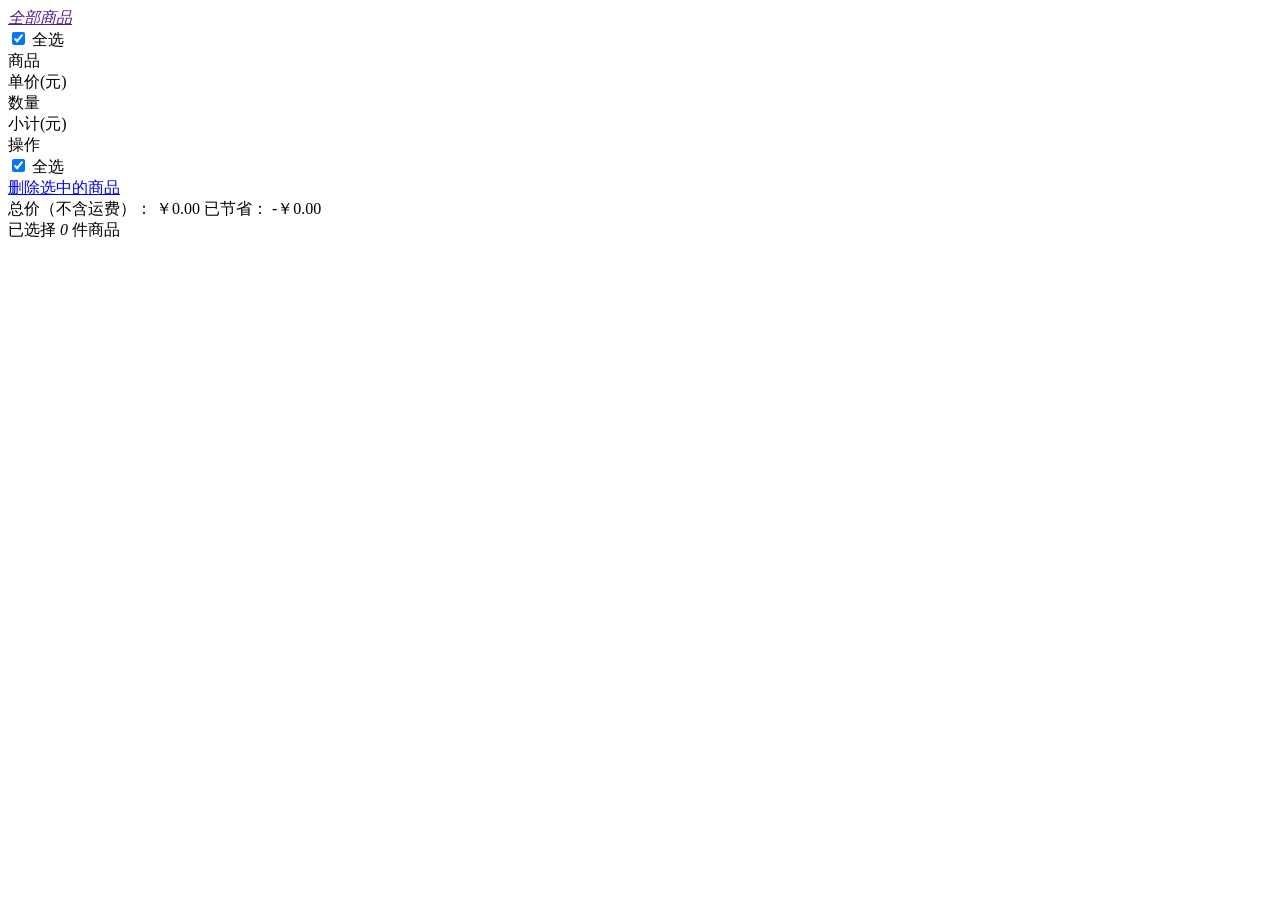
==== src/cart.html @ 0b05ba58 "第一次项目提交" ====
<!DOCTYPE html>
<html lang="en">

<head>
    <meta charset="UTF-8">
    <meta name="viewport" content="width=device-width, initial-scale=1.0">
    <title>购物车列表展示</title>
    <link rel="stylesheet" href="css/cart.css">
    <script src="https://cdn.bootcdn.net/ajax/libs/require.js/2.3.6/require.min.js" defer async=true data-main="script/main.js" id="currentpage" data-origin="cart_module"></script>
</head>

<body>
    <!--main-->
    <div id="container" class="cart">
        <div class="w">
            <!--全部商品哪一行-->
            <div class="cart-top" style="display: block;">
                <div class="cart-top-left">
                    <a href=""><em>全部商品</em></a>
                </div>
                <div class="footline">
                    <div class="line"></div>
                </div>
            </div>
            <!--包裹购物车-->
            <div class="cart-wrap" style="display: block;">
                <div class="w">
                    <div id="jd-cart">
                        <div class="cartmain">
                            <div class="cart-thead">
                                <div class="cart-col t-checkbox">
                                    <div class="cart-checkbox">
                                        <input type="checkbox" checked="" name="" id="" class="allsel" value="" /> 全选
                                    </div>
                                </div>
                                <div class="cart-col t-goods">商品</div>
                                <div class="cart-col t-props"></div>
                                <div class="cart-col t-prices">单价(元)</div>
                                <div class="cart-col t-quantity">数量</div>
                                <div class="cart-col t-sum">小计(元)</div>
                                <div class="cart-col t-action">操作</div>
                            </div>
                            <div id="cart-list">
                                <div class="cart-item-list">
                                    <div class="cart-tbody">
                                        <!-- 显示购物车列表 -->
                                        <div class="item-list">
                                            <div class="goods-item goods-item-sele" style="display: none;">
                                                <div class="goods-info">
                                                    <div class="cell b-checkbox">
                                                        <div class="cart-checkbox">
                                                            <input type="checkbox" checked="" name="" id="" value="" />
                                                            <span class="line-circle"></span>
                                                        </div>
                                                    </div>
                                                    <div class="cell b-goods">
                                                        <div class="goods-name">
                                                            <div class="goods-pic">
                                                                <a href=""><img src="" alt="" /></a>
                                                            </div>
                                                            <div class="goods-msg">
                                                                <div class="goods-d-info">
                                                                    <a href="">Apple iMac 27英寸一体机（Core i5
                                                                        处理器/8GB内存/1TB存储/2GB独显/Retina 5K屏 MK462CH/A）</a>
                                                                </div>

                                                            </div>
                                                        </div>
                                                    </div>
                                                    <div class="cell b-props">
                                                        <div class="prop-text"></div>
                                                    </div>
                                                    <div class="cell b-price">
                                                        <strong>13488.00</strong>
                                                        <div class="sales-promotion-dropdown">
                                                        </div>
                                                    </div>
                                                    <div class="cell b-quantity">
                                                        <div class="quantity-form">
                                                            <a class="quantity-down" href="javascript:void(0)">-</a>
                                                            <input type="text" value="1" />
                                                            <a class="quantity-add" href="javascript:void(0)">+</a>
                                                        </div>
                                                        <div class="quantity-text">有货</div>
                                                    </div>
                                                    <div class="cell b-sum">
                                                        <strong>13488.00</strong>
                                                    </div>
                                                    <div class="cell b-action">
                                                        <a href="javascript:void(0)">删除</a>
                                                    </div>
                                                </div>
                                            </div>
                                        </div>
                                    </div>
                                </div>
                            </div>
                        </div>
                    </div>
                    <div id="cart-floatbar">
                        <div class="select-all">
                            <div class="cart-checkbox">
                                <input type="checkbox" checked="" name="" id="" class="allsel" value="" /> 全选
                            </div>
                        </div>
                        <div class="operation">
                            <a href="javascript:void(0)">删除选中的商品</a>
                        </div>
                        <div class="toolbar-right">
                            <div class="btn-area">
                                <a href=""></a>
                            </div>
                            <div class="price-sum">
                                <span class="txt">总价（不含运费）：</span>
                                <span class="totalprice">￥0.00</span>
                                <span class="txt">已节省：</span>
                                <span class="totalsave">-￥0.00</span>
                            </div>
                            <div class="amount-sum">
                                已选择
                                <em>0</em> 件商品
                                <b></b>
                            </div>
                        </div>
                    </div>
                </div>
            </div>
        </div>
    </div>
</body>

</html>
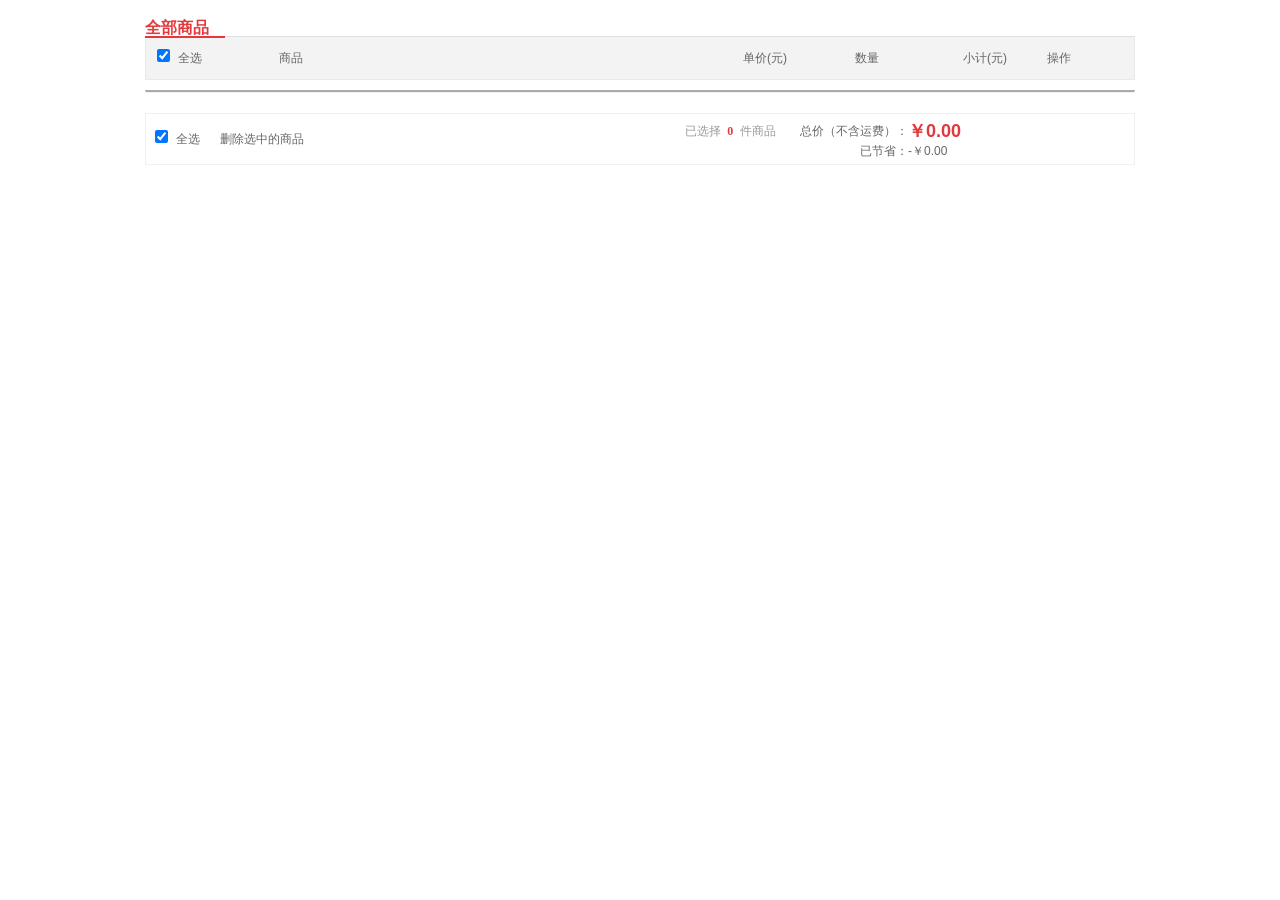
==== commit e3bc3c1b: "第四次上传" ====
--- a/src/cart.html
+++ b/src/cart.html
@@ -5,7 +5,7 @@
     <meta charset="UTF-8">
     <meta name="viewport" content="width=device-width, initial-scale=1.0">
     <title>购物车列表展示</title>
-    <link rel="stylesheet" href="css/cart.css">
+    <link rel="stylesheet" href="style/cart.css">
     <script src="https://cdn.bootcdn.net/ajax/libs/require.js/2.3.6/require.min.js" defer async=true data-main="script/main.js" id="currentpage" data-origin="cart_module"></script>
 </head>
 
--- a/src/style/cart.css
+++ b/src/style/cart.css
@@ -0,0 +1,945 @@
+@charset "utf-8";
+body,
+div,
+dl,
+dt,
+dd,
+ul,
+ol,
+li,
+h1,
+h2,
+h3,
+h4,
+h5,
+h6,
+pre,
+code,
+form,
+fieldset,
+legend,
+input,
+textarea,
+p,
+blockquote,
+th,
+td {
+    margin: 0;
+    padding: 0;
+}
+
+h1,
+h2,
+h3,
+h4,
+h5,
+h6 {
+    font-weight: normal;
+}
+
+li {
+    list-style: none;
+}
+
+img {
+    border: none;
+}
+
+i {
+    font-style: normal;
+}
+
+input,
+select,
+textarea {
+    outline: none;
+    border: none;
+    background: none;
+    border-radius: 0;
+    -webkit-border-radius: 0;
+    background-image: -webkit-linear-gradient(transparent, transparent);
+    background-image: linear-gradient(transparent, transparent);
+    font-family: "Helvetica", "Arial";
+}
+
+textarea {
+    resize: none;
+}
+
+article,
+aside,
+details,
+figcaption,
+figure,
+footer,
+header,
+hgroup,
+menu,
+nav,
+section {
+    display: block;
+}
+
+img {
+    display: block;
+    height: auto;
+    vertical-align: top;
+}
+
+.video embed， .video object， .video iframe {
+    width: 100%;
+    height: auto;
+}
+
+a {
+    border: 0;
+    text-decoration: none;
+    outline: none;
+}
+
+a,
+button,
+input {
+    -webkit-tap-highlight-color: rgba(255, 0, 0, 0);
+}
+
+em {
+    font-style: normal;
+}
+
+body {
+    font: 12px/150% Arial, Verdana, "\5b8b\4f53";
+    color: #666;
+    background: #fff;
+    -webkit-font-smoothing: antialiased
+}
+
+a {
+    color: #666;
+}
+
+i {
+    cursor: default;
+}
+
+.redcolor {
+    color: #c81623 !important;
+}
+
+.w {
+    width: 990px;
+    margin: 0 auto;
+}
+
+.header {
+    padding: 15px 0 10px 0;
+    overflow: hidden;
+}
+
+.header .logo {
+    width: 270px;
+    padding-left: 5px;
+    position: relative;
+    float: left;
+}
+
+.header .logo .link1 {
+    display: block;
+}
+
+.header .logo .link2 {
+    position: absolute;
+    right: 0;
+    top: 10px;
+    background: white;
+}
+
+.link2 b {
+    display: block;
+    width: 100px;
+    height: 40px;
+}
+
+.cart-search {
+    float: right;
+    border: 2px solid #c91623;
+    height: 24px;
+    margin-top: 20px;
+    overflow: hidden;
+}
+
+.cart-search #search {
+    width: 260px;
+    height: 18px;
+    padding: 3px 5px;
+    color: rgb(153, 153, 153);
+    float: left;
+}
+
+.cart-search #btn {
+    width: 48px;
+    height: 24px;
+    float: left;
+    background: #c91623;
+    color: white;
+    text-align: center;
+    font-weight: 700;
+}
+
+.empty-cart {
+    height: 98px;
+    padding: 80px 0 120px;
+    color: #333;
+}
+
+.empty-cart-msg {
+    height: 98px;
+    line-height: 20px;
+    font-size: 14px;
+    padding-left: 341px;
+    padding-top: 25px;
+}
+
+.empty-cart-msg a {
+    display: block;
+    color: #005ea7;
+}
+
+.cart-top {
+    margin-top: 10px;
+}
+
+.cart-top-left {
+    height: 26px;
+    font-size: 16px;
+    line-height: 36px;
+    float: left;
+    font-weight: 700;
+}
+
+.cart-top-left a {
+    color: #e4393c;
+}
+
+.cart-top-left a em {
+    margin-right: 5px;
+}
+
+.cart-top-right {
+    float: right;
+    margin-bottom: 10px;
+}
+
+.cart-top-right span {
+    height: 26px;
+    line-height: 26px;
+    float: left;
+}
+
+.cart-top-right .jdarea {
+    height: 26px;
+    float: left;
+}
+
+.jdarea .areawrap {
+    float: left;
+    position: relative;
+    top: 0;
+    height: 23px;
+    background: #fff;
+    border: 1px solid #CECBCE;
+    padding: 0 20px 0 4px;
+    line-height: 23px;
+    overflow: hidden;
+}
+
+.areawrap b {
+    display: block;
+    position: absolute;
+    top: 0;
+    right: 0;
+    width: 17px;
+    height: 24px;
+    background-position: 0 0;
+    overflow: hidden;
+}
+
+.cart-top .footline {
+    clear: both;
+    height: 1px;
+    background: #e0e0e0;
+    position: relative;
+}
+
+.footline .line {
+    width: 80px;
+    height: 2px;
+    background: #e4393c;
+    position: absolute;
+    z-index: 2;
+}
+
+.cart-wrap {
+    background: #fff;
+    margin-bottom: 20px;
+}
+
+.cart-thead {
+    height: 32px;
+    line-height: 32px;
+    margin: 0 0 10px;
+    padding: 5px 0;
+    background: #f3f3f3;
+    border: 1px solid #e9e9e9;
+    border-top: 0;
+}
+
+.cart-col {
+    float: left;
+}
+
+.t-checkbox {
+    height: 18px;
+    line-height: 18px;
+    padding-top: 7px;
+    width: 122px;
+    padding-left: 11px;
+}
+
+.cart-checkbox input {
+    margin-right: 5px;
+}
+
+.t-goods {
+    width: 208px;
+}
+
+.t-props {
+    width: 140px;
+    height: 32px;
+    padding: 0 20px;
+    text-align: right;
+}
+
+.t-prices {
+    width: 120px;
+    padding-right: 40px;
+    text-align: right;
+    height: 32px;
+}
+
+.t-quantity {
+    text-align: center;
+    width: 80px;
+}
+
+.t-sum {
+    width: 100px;
+    padding-right: 40px;
+    text-align: right;
+}
+
+.cart-item-list {
+    margin-bottom: 20px;
+}
+
+.cart-item-list .shop {
+    height: 30px;
+    line-height: 30px;
+    padding-left: 11px;
+    font-weight: 700;
+}
+
+.shop .cart-checkbox {
+    float: left;
+}
+
+.shop .shop-info {
+    float: left;
+    width: 538px;
+}
+
+.shop .shop-info a {
+    display: block;
+    margin-top: 6px;
+    width: 54px;
+    height: 18px;
+}
+
+.shop .shop-ex {
+    float: right;
+    font-weight: 400;
+}
+
+.shop .shop-ex span {
+    display: inline-block;
+    width: 18px;
+    height: 18px;
+    margin: -3px 0 0 5px;
+    vertical-align: middle;
+}
+
+.item-list {
+    border-style: solid;
+    border-width: 2px 1px 1px;
+    border-color: #aaa #f1f1f1 #f1f1f1;
+    background: #fff;
+}
+
+.item-head {
+    height: 26px;
+    padding: 5px 10px;
+    overflow: hidden;
+}
+
+.item-head .header-left {
+    width: 750px;
+    line-height: 26px;
+    float: left;
+}
+
+.header-left-p1 {
+    color: #666;
+}
+
+.header-left-p1 span {
+    margin: 0 10px 0 5px;
+    padding: 1px 10px;
+    border: 1px solid #f48719;
+    background: #f48719;
+    color: white;
+    position: relative;
+}
+
+.header-left-p1 span b {
+    position: absolute;
+    display: block;
+    width: 5px;
+    height: 6px;
+    left: -1px;
+    bottom: -5px;
+}
+
+.header-left-p2 {
+    margin-left: 20px;
+    padding: 0 5px;
+    border-radius: 2px;
+    background: #e74649;
+    color: white;
+    display: inline-block;
+    height: 19px;
+    line-height: 19px;
+}
+
+.header-price {
+    width: 100px;
+    float: left;
+    text-align: right;
+}
+
+.goods-item {
+    padding: 0 10px 0 40px;
+    position: relative;
+}
+
+.goods-item-sele {
+    background: #fff4e8;
+}
+
+.goods-info {
+    border-top: 1px solid #f1f1f1;
+    overflow: hidden;
+}
+
+.cell {
+    float: left;
+}
+
+.b-checkbox {
+    position: absolute;
+    left: 10px;
+    width: 30px;
+    height: 20px;
+    padding: 15px 0 10px 0;
+}
+
+.goods-item .cart-checkbox input {
+    position: absolute;
+    z-index: 2;
+}
+
+.cart-checkbox .line-circle {
+    position: absolute;
+    left: 2px;
+    top: -5px;
+    display: block;
+    width: 7px;
+    height: 29px;
+}
+
+.goods-item .b-goods {
+    width: 300px;
+    padding: 15px 0 10px 0;
+}
+
+.b-goods .goods-name .goods-pic {
+    width: 82px;
+    height: 82px;
+    margin-right: 10px;
+    border: 1px solid #eee;
+    float: left;
+}
+
+.b-goods .goods-name .goods-pic img {
+    width: 80px;
+    height: 80px;
+}
+
+.goods-d-info {
+    height: 40px;
+    line-height: 20px;
+    overflow: hidden;
+}
+
+.goods-ex {
+    margin-top: 2px;
+}
+
+.goods-ex .promise {
+    margin: 0 10px 0 0;
+    display: block;
+    min-height: 18px;
+    line-height: 18px;
+    margin-bottom: 2px;
+}
+
+.promise i {
+    display: inline-block;
+    width: 17px;
+    height: 16px;
+    vertical-align: middle;
+}
+
+.promise a {
+    display: inline-block;
+    padding: 1px 4px 0 7px;
+    height: 15px;
+    line-height: 15px;
+    vertical-align: middle;
+}
+
+.b-props {
+    height: 80px;
+    padding: 15px 10px 0 10px;
+    overflow: hidden;
+}
+
+.b-props .prop-text {
+    width: 160px;
+}
+
+.b-price {
+    width: 120px;
+    padding: 15px 40px 10px 0;
+    overflow: hidden;
+    text-align: right;
+}
+
+.b-price .sales-promotion {
+    display: block;
+    width: 53px;
+    border: 1px solid #f9d2d3;
+    color: #e4393c;
+    height: 18px;
+    text-align: left;
+    line-height: 17px;
+    padding: 0 15px 0 8px;
+    cursor: pointer;
+    background: #fff;
+    text-decoration: none;
+    float: right;
+    overflow: hidden;
+    position: relative;
+}
+
+.sales-promotion b {
+    display: inline-block;
+    width: 7px;
+    height: 4px;
+    position: absolute;
+    right: 8px;
+    top: 8px;
+}
+
+.b-quantity {
+    width: 80px;
+    padding: 15px 0 10px;
+}
+
+.b-quantity .quantity-form {
+    position: relative;
+    overflow: hidden;
+    height: 20px;
+    border: 1px solid #cacbcb;
+}
+
+.quantity-form a {
+    display: inline-block;
+    height: 18px;
+    line-height: 18px;
+    padding: 1px 0;
+    width: 16px;
+    text-align: center;
+    color: #666;
+    margin: 0;
+    background: #fff;
+    float: left;
+}
+
+.quantity-form .quantity-down {
+    border-right: 1px solid #cacbcb;
+}
+
+.quantity-form .quantity-add {
+    border-left: 1px solid #cacbcb;
+}
+
+.quantity-form input {
+    width: 44px;
+    height: 22px;
+    float: left;
+    text-align: center;
+    background: white;
+}
+
+.quantity-text {
+    text-align: center;
+    height: 20px;
+    line-height: 20px;
+}
+
+.b-sum {
+    width: 100px;
+    height: 20px;
+    padding: 15px 40px 15px 0;
+    text-align: right;
+}
+
+.b-sum strong {
+    color: #333;
+    font-weight: 700;
+    font-size: 14px;
+}
+
+.b-action {
+    padding: 15px 0 10px 0;
+}
+
+.b-action a {
+    display: block;
+    width: 75px;
+    height: 20px;
+}
+
+#cart-floatbar {
+    width: 988px;
+    height: 50px;
+    border: 1px solid #f0f0f0;
+    background: #fff;
+    position: relative;
+}
+
+.select-all {
+    float: left;
+    height: 18px;
+    line-height: 18px;
+    padding: 16px 0 16px 9px;
+}
+
+.operation {
+    float: left;
+    height: 50px;
+    width: 310px;
+    line-height: 50px;
+}
+
+.operation a {
+    margin-left: 20px;
+    display: inline-block;
+    height: 50px;
+}
+
+.toolbar-right {
+    overflow: hidden;
+}
+
+.toolbar-right .btn-area {
+    float: right;
+}
+
+.btn-area a {
+    display: block;
+    width: 96px;
+    height: 52px;
+}
+
+.price-sum {
+    float: right;
+    height: 43px;
+    line-height: 20px;
+    margin: 7px 20px 0 10px;
+    color: #666;
+    width: 220px;
+}
+
+.price-sum span {
+    display: inline-block;
+    width: 110px;
+    height: 20px;
+    float: left;
+    text-align: left;
+}
+
+.price-sum .txt {
+    text-align: right;
+}
+
+.price-sum .totalprice {
+    font-size: 18px;
+    color: #e4393c;
+    font-weight: 700;
+}
+
+.amount-sum {
+    float: right;
+    color: #999;
+    height: 44px;
+    line-height: 20px;
+    margin: 7px 0 0;
+    cursor: pointer;
+}
+
+.amount-sum em {
+    color: #e4393c;
+    font-family: verdana;
+    font-weight: 700;
+    margin: 0 3px;
+}
+
+.amount-sum b {
+    display: inline-block;
+    width: 9px;
+    height: 5px;
+    vertical-align: middle;
+}
+
+.tab .mt {
+    margin-bottom: 10px;
+    height: 23px;
+    line-height: 23px;
+}
+
+.mt .tab-item {
+    display: inline-block;
+    height: 18px;
+    margin-right: 35px;
+    padding-bottom: 3px;
+    border-bottom: 2px solid #fff;
+}
+
+.mt .curr {
+    color: #e4393c;
+    font-weight: 700;
+    border-color: #e4393c;
+}
+
+.mc {
+    height: 326px;
+    position: relative;
+}
+
+.mc .guess-products {
+    position: absolute;
+    width: 100%;
+    height: 100%;
+}
+
+.mc .guess-products .goods-list-tab {
+    position: absolute;
+    right: 0;
+    top: -26px;
+    width: 60px;
+}
+
+.goods-list-tab .s-item {
+    display: inline-block;
+    width: 8px;
+    height: 8px;
+    margin-left: 3px;
+    overflow: hidden;
+    background: #aaa;
+    border-radius: 4px;
+}
+
+
+/*
+.s-item:hover{
+		width: 26px;
+	background: #e4393c;
+}*/
+
+.goods-list-tab .tab-selected {
+    width: 26px;
+    background: #e4393c;
+}
+
+.guess-products .panel-main {
+    width: 100%;
+    height: 100%;
+}
+
+.guess-products .panel-main .goods-list {
+    width: 100%;
+    height: 100%;
+    position: absolute;
+}
+
+.goods-list ul {
+    width: 100%;
+    height: 100%;
+    overflow: visible;
+}
+
+.goods-list ul li {
+    float: left;
+}
+
+.goods-list ul li .goodsinfo {
+    position: relative;
+    width: 206px;
+    padding: 20px;
+    background: #fff;
+    margin: -1px 0 0 -1px;
+    border: 1px dashed #cacaca;
+    overflow: hidden;
+}
+
+.goods-list ul li .goodsinfo:hover {
+    z-index: 2;
+    border: 1px solid #E4393C;
+}
+
+.p-img {
+    width: 160px;
+    margin: 0 auto;
+}
+
+.goodsinfo .p-img img {
+    vertical-align: middle;
+    width: 160px;
+    height: 160px;
+}
+
+.p-name {
+    height: 36px;
+    line-height: 18px;
+    margin: 5px 0;
+    overflow: hidden;
+}
+
+.p-price {
+    width: 100%;
+    margin: 5px 0 2px;
+    overflow: hidden;
+    text-align: center;
+}
+
+.p-price strong {
+    font-size: 14px;
+    color: #d91f20;
+    font-family: verdana;
+    font-weight: 400;
+}
+
+.p-btn {
+    margin: 10px 0 0;
+    text-align: center;
+}
+
+.p-btn a {
+    display: inline-block;
+    height: 28px;
+    line-height: 28px;
+    padding: 0 20px;
+    border: 1px solid #999;
+    color: #666;
+    text-align: center;
+    border-radius: 3px;
+}
+
+.p-btn a:hover {
+    border: 1px solid #E4393C;
+    background: #E4393C;
+    color: white;
+}
+
+.p-btn b {
+    display: inline-block;
+    height: 18px;
+    width: 18px;
+    margin-right: 5px;
+    overflow: hidden;
+    vertical-align: middle;
+}
+
+.favorite-products {
+    position: absolute;
+    width: 100%;
+    height: 100%;
+    display: none;
+}
+
+.favorite-products .favorite-products-main {
+    margin-top: 10px;
+    text-align: center;
+    line-height: 326px;
+}
+
+.history-products {
+    position: absolute;
+    width: 100%;
+    height: 100%;
+    display: none;
+}
+
+.slider-page-btn {
+    display: none;
+}
+
+.slider-page-btn a {
+    position: absolute;
+    display: block;
+    top: 50%;
+    margin-top: -31px;
+    z-index: 3;
+    display: block;
+    width: 28px;
+    height: 62px;
+    line-height: 62px;
+    background: gray;
+    background: rgba(0, 0, 0, .2);
+    filter: progid: DXImageTransform.Microsoft.gradient(startColorstr=#32000000, endColorstr=#32000000);
+    color: #fff;
+    text-align: center;
+    font-size: 22px;
+    font-weight: 400;
+    font-family: simsun;
+}
+
+.left-btn {
+    left: 0;
+}
+
+.right-btn {
+    right: 0;
+}
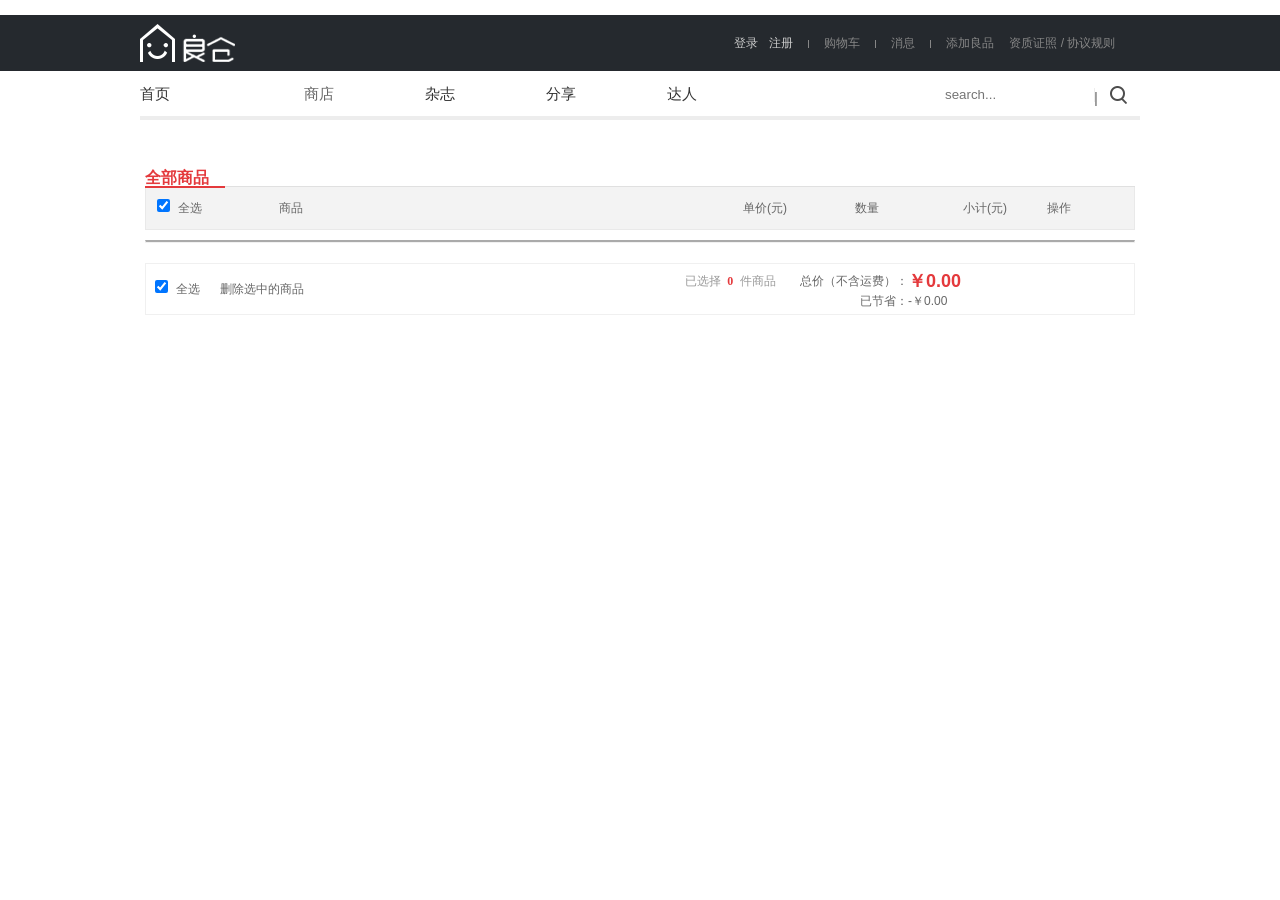
==== commit 5cf9e6f6: "第六次提交" ====
--- a/src/cart.html
+++ b/src/cart.html
@@ -10,6 +10,146 @@
 </head>
 
 <body>
+    <!-- header -->
+    <div class="header">
+        <!-- 包住header上面的盒子通栏 -->
+        <div class="header-box">
+            <!-- header-top版心 -->
+            <div class="header-top">
+                <!-- 头部上面左边部分 -->
+                <div class="header-top-l">
+                    <a href="https://www.iliangcang.com/i/home/"></a>
+                </div>
+                <!-- 头部上面右边部分 -->
+                <ul class="header-top-r">
+                    <!-- 登陆注册 -->
+                    <li class="logregBtn">
+                        <a href="login.html" class="log">登录</a>
+                        <a href="registry.html" class="reg">注册</a>
+                    </li>
+                    <!-- line -->
+                    <li class="line"></li>
+                    <!-- 购物车 -->
+                    <li class="hcr1">
+                        <a href="#" class="hcr1-tit">购物车</a>
+                        <div class="hcr1-none">
+                            <div class="hcr1-none1">你的购物车暂时没有商品...</div>
+                            <a href="#" class="hcr1-none2">快去抢购良仓商品吧！</a>
+                        </div>
+                    </li>
+                    <!-- line -->
+                    <li class="line"></li>
+                    <!-- 消息 -->
+                    <li class="hcr2">
+                        <a href="#" class="hcr2-news">消息</a>
+                        <div class="hcr2-list">
+                            <a href="#" class="hcr2-a">动态<span>0</span></a>
+                            <a href="#" class="hcr2-a">评论<span>0</span></a>
+                            <a href="#" class="hcr2-a">私信<span>0</span></a>
+                            <a href="#" class="hcr2-a">粉丝<span>0</span></a>
+                            <a href="#" class="hcr2-a">喜欢<span>0</span></a>
+                            <a href="#" class="hcr2-a">通知<span>0</span></a>
+                        </div>
+                    </li>
+                    <!-- line -->
+                    <li class="line"></li>
+                    <!-- 添加良品 -->
+                    <li class="hcr3">
+                        <a href="#">添加良品</a>
+                    </li>
+                    <!-- 资质证照 / 协议规则 -->
+                    <li class="hcr4">
+                        <a href="#">资质证照 / 协议规则</a>
+                    </li>
+                </ul>
+            </div>
+        </div>
+        <!-- header-nav -->
+        <div class="header-nav-box">
+            <!-- nav -->
+            <ul class="header-nav">
+                <li class="homepage">首页</li>
+                <a href="list.html">
+                    <li class="shop">商店
+                        <!-- nav-shangdian -->
+                        <div class="shangdian">
+                            <div>
+                                <img src="https://imgs-qn.iliangcang.com/ware/sowhatimg/ware/orig/2/23/23687.png" alt="">
+                                <p>家居</p>
+                            </div>
+                            <div>
+                                <img src="https://imgs-qn.iliangcang.com/ware/sowhatimg/ware/orig/2/23/23686.png" alt="">
+                                <p>文具</p>
+                            </div>
+                            <div>
+                                <img src="https://imgs-qn.iliangcang.com/ware/sowhatimg/ware/orig/2/23/23683.png" alt="">
+                                <p>数码</p>
+                            </div>
+                            <div>
+                                <img src="https://imgs-qn.iliangcang.com/ware/sowhatimg/ware/orig/2/23/23682.png" alt="">
+                                <p>玩乐</p>
+                            </div>
+                            <div>
+                                <img src="https://imgs-qn.iliangcang.com/ware/sowhatimg/ware/orig/2/23/23684.png" alt="">
+                                <p>餐厨</p>
+                            </div>
+                            <div>
+                                <img src="https://imgs-qn.iliangcang.com/ware/sowhatimg/ware/orig/2/23/23680.png" alt="">
+                                <p>美食</p>
+                            </div>
+                            <div style="margin-right: 0px;">
+                                <img src="https://imgs-qn.iliangcang.com/ware/sowhatimg/ware/orig/2/23/23678.png" alt="">
+                                <p>服装</p>
+                            </div>
+                        </div>
+                    </li>
+                </a>
+
+                <li class="magazine">杂志
+                    <!-- nav-zazhi -->
+                    <div class="zazhi">
+                        <a href="">趣物</a>
+                        <a href="">数码</a>
+                        <a href="">汽车</a>
+                        <a href="">文化</a>
+                        <a href="">时尚</a>
+                        <a href="">美食</a>
+                        <a href="">建筑</a>
+                        <a href="">空间</a>
+                        <a href="">圈子</a>
+                        <a href="">清单</a>
+                        <a href="">活动</a>
+                        <a href="">视频</a>
+                    </div>
+                </li>
+                <li class="share">分享
+                    <!-- nav-fenxiang -->
+                    <div class="fenxiang">
+                        <a href="">男士</a>
+                        <a href="">家具</a>
+                        <a href="">数码</a>
+                        <a href="">工具</a>
+                        <a href="">玩具</a>
+                        <a href="">美容</a>
+                        <a href="">孩子</a>
+                        <a href="">宠物</a>
+                        <a href="">饮食</a>
+                        <a href="">运动</a>
+                        <a href="">文化</a>
+                        <a href="">女士</a>
+                    </div>
+                </li>
+                <li class="wiseman">达人</li>
+                <li class="search">
+                    <a href="#" class="search-fang">|</a>
+                    <input type="text" placeholder="search..." class="noborder">
+                </li>
+            </ul>
+
+
+
+        </div>
+    </div>
     <!--main-->
     <div id="container" class="cart">
         <div class="w">
--- a/src/style/cart.css
+++ b/src/style/cart.css
@@ -66,17 +66,7 @@
     resize: none;
 }
 
-article,
-aside,
-details,
-figcaption,
-figure,
-footer,
-header,
-hgroup,
-menu,
-nav,
-section {
+article， aside， details， figcaption， figure， footer， header， hgroup， menu， nav， section {
     display: block;
 }
 
@@ -942,4 +932,338 @@
 
 .right-btn {
     right: 0;
+}
+
+
+/* header */
+
+.header {
+    height: 105px;
+    position: fixed;
+    width: 100%;
+    z-index: 2000;
+    left: 0;
+    top: 0;
+}
+
+.header-box {
+    width: 100%;
+    background: #25292e;
+}
+
+.header-top {
+    margin: 0 auto;
+    width: 1000px;
+}
+
+.header-top {
+    margin: 0 auto;
+    width: 1000px;
+    height: 56px;
+    position: relative;
+}
+
+.header-top-l {
+    float: left;
+    width: 95px;
+    height: 56px;
+    background: url(../images/icon.png) no-repeat 0 9px;
+}
+
+.header-top-l a {
+    display: block;
+    width: 95px;
+    height: 38px;
+    margin-top: 9px;
+}
+
+.header-top-r {
+    float: right;
+    height: 56px;
+    width: 406px;
+}
+
+.logregBtn a {
+    color: #ccc;
+}
+
+.header-top-r li {
+    float: left;
+    height: 56px;
+    line-height: 56px;
+}
+
+.log {
+    margin-right: 8px;
+}
+
+.reg {
+    margin-right: 15px;
+}
+
+.header-top-r .line {
+    width: 1px;
+    height: 8px;
+    margin-top: 25px;
+    background: #878787;
+}
+
+.hcr1-tit {
+    color: #878787;
+    padding: 0 15px;
+}
+
+.hcr1-none {
+    z-index: 1000;
+    width: 300px;
+    display: none;
+    background: #25292e;
+    position: absolute;
+    top: 56px;
+    left: 668px;
+    text-align: center;
+}
+
+.hcr1-none1 {
+    color: #fff;
+    height: 70px;
+    line-height: 70px;
+}
+
+.hcr1-none2 {
+    color: #fff;
+    height: 50px;
+    line-height: 50px;
+    background: #7dbfde;
+    font-size: 14px;
+    display: block;
+    width: 300px;
+}
+
+.hcr1:hover .hcr1-none {
+    color: #ccc;
+    display: block;
+}
+
+.hcr1 .hcr1-none .hcr1-none2:hover {
+    color: #fff;
+}
+
+.hcr2-news {
+    color: #878787;
+    padding: 0 15px;
+}
+
+.hcr2 a:hover {
+    color: #ccc;
+}
+
+.hcr2-list {
+    z-index: 1000;
+    position: absolute;
+    top: 56px;
+    left: 700px;
+    background: #25292e;
+    width: 150px;
+    display: none;
+}
+
+.hcr2-list .hcr2-a {
+    display: block;
+    width: 100%;
+    height: 40px;
+    border-bottom: 1px solid #ccc;
+    text-align: center;
+    line-height: 40px;
+    color: #ccc;
+}
+
+.hcr2-list .hcr2-a:hover {
+    background: #878787;
+}
+
+.hcr2-a span {
+    margin-left: 80px;
+}
+
+.hcr2:hover .hcr2-list {
+    display: block;
+}
+
+.hcr3 a {
+    color: #878787;
+    padding-left: 15px;
+}
+
+.hcr3 a:hover {
+    color: #ccc;
+}
+
+.hcr4 a {
+    color: #878787;
+    padding-left: 15px;
+}
+
+.hcr4 a:hover {
+    color: #ccc;
+}
+
+.header-nav-box {
+    margin: 0 auto;
+    width: 1000px;
+    background: #fff;
+}
+
+.header-nav {
+    margin: 0 auto;
+    width: 1000px;
+    height: 45px;
+    line-height: 45px;
+    color: #333;
+    font-size: 15px;
+    position: relative;
+}
+
+.header-nav li {
+    float: left;
+    border-bottom: #ededed solid 4px;
+}
+
+.header-nav li:hover {
+    border-bottom: #25292e solid 4px;
+}
+
+.homepage {
+    width: 118px;
+    height: 45px;
+}
+
+.shop {
+    width: 121px;
+    height: 45px;
+    text-align: center;
+}
+
+.shop {
+    width: 121px;
+    height: 45px;
+    text-align: center;
+}
+
+.magazine {
+    width: 121px;
+    height: 45px;
+    text-align: center;
+}
+
+.share {
+    width: 121px;
+    height: 45px;
+    text-align: center;
+}
+
+.wiseman {
+    width: 121px;
+    height: 45px;
+    text-align: center;
+}
+
+.search {
+    width: 398px;
+    height: 45px;
+}
+
+.search input {
+    float: right;
+    margin-top: 16px;
+}
+
+.search-fang {
+    padding-top: 4px;
+    width: 46px;
+    height: 40px;
+    background: #fff url(../images/icon.png) no-repeat -167px -142px;
+    float: right;
+}
+
+.shangdian {
+    z-index: 1000;
+    display: none;
+    text-align: center;
+    position: absolute;
+    left: 0;
+    top: 49px;
+    background: #fff;
+    width: 1000px;
+    border-bottom: 4px solid #ccc;
+    transition: all 2s;
+}
+
+.shangdian div {
+    float: left;
+    margin-right: 50px;
+}
+
+.shangdian div img {
+    width: 60px;
+    height: 60px;
+}
+
+.shop:hover .shangdian {
+    display: block;
+}
+
+.zazhi {
+    display: none;
+    z-index: 1000;
+    text-align: center;
+    position: absolute;
+    left: 0;
+    top: 49px;
+    width: 1000px;
+    background: #fff;
+    border-bottom: 4px solid #ccc;
+    transition: all 2s;
+}
+
+.zazhi a {
+    float: left;
+    height: 50px;
+    line-height: 50px;
+    margin-right: 80px;
+    color: silver;
+}
+
+.magazine:hover .zazhi {
+    display: block;
+}
+
+.fenxiang {
+    display: none;
+    z-index: 1000;
+    text-align: center;
+    position: absolute;
+    left: 0;
+    top: 49px;
+    width: 1000px;
+    background: #fff;
+    border-bottom: 4px solid #ccc;
+    transition: all 1s;
+}
+
+.fenxiang a {
+    float: left;
+    width: 50px;
+    height: 50px;
+    line-height: 50px;
+    margin-right: 80px;
+    color: silver;
+}
+
+.share:hover .fenxiang {
+    display: block;
+}
+
+.cart {
+    padding-top: 150px;
 }
